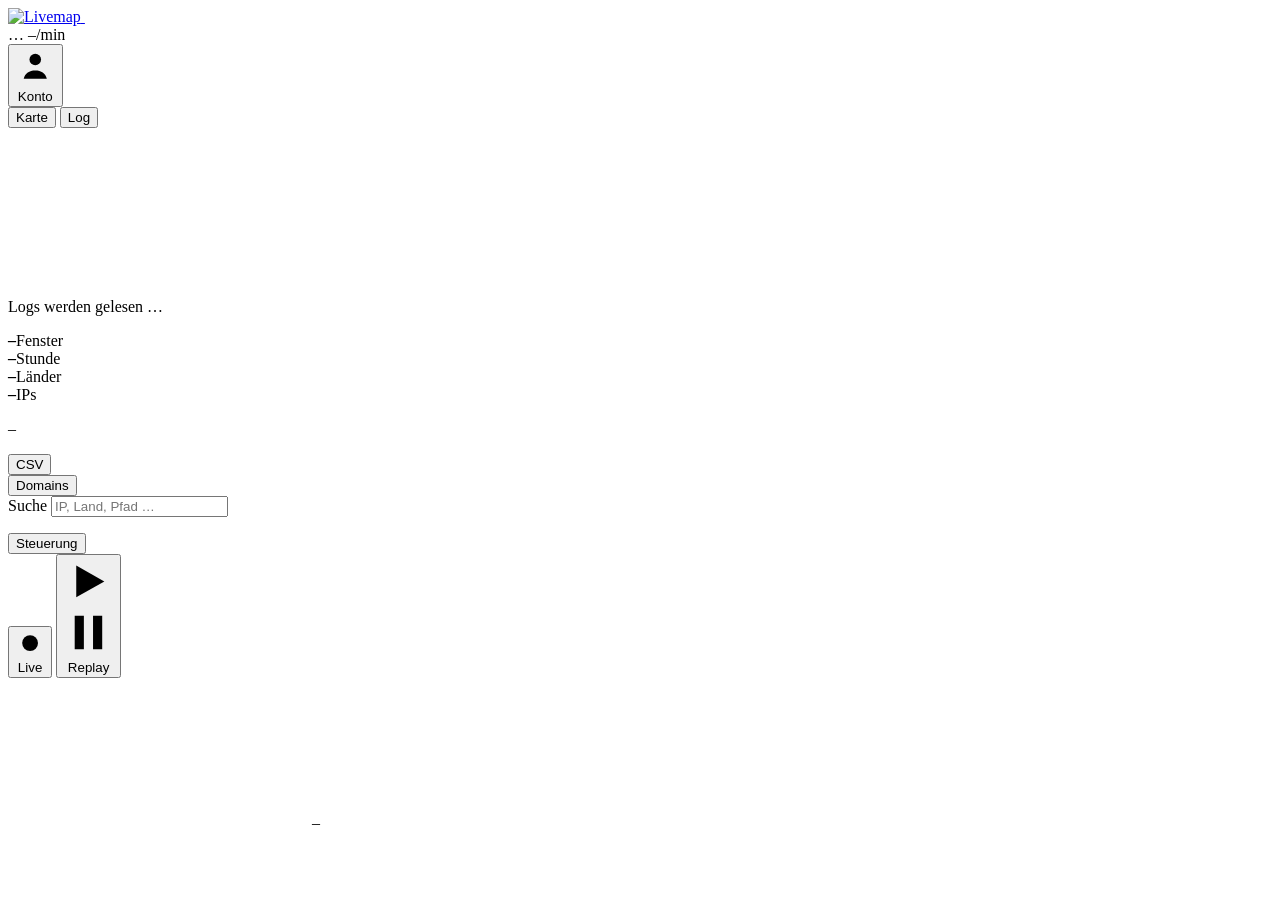
==== static/index.html @ 6799c1b4 "GitHub-Button freilegen und Hell-Dunkel-Darstellung übernehmen." ====
<!DOCTYPE html>
<html lang="de">
<head>
  <meta charset="utf-8">
  <meta name="viewport" content="width=device-width, initial-scale=1, viewport-fit=cover">
  <title>Livemap</title>
  <meta name="description" content="Livemap zeigt Angriffe und Zugriffe auf deinen Server live auf einer Weltkarte.">
  <meta name="theme-color" content="#212428">
  <script>
    try {
      document.documentElement.dataset.theme = localStorage.getItem("livemap.theme") === "light" ? "light" : "dark";
    } catch (err) { /* ignore */ }
  </script>
  <meta name="apple-mobile-web-app-capable" content="yes">
  <link rel="icon" href="/favicon.png?v=4" type="image/png">
  <link rel="apple-touch-icon" href="/favicon.png?v=4">
  <link rel="stylesheet" href="/app.css?v=52">
</head>
<body class="panel-map">
  <header>
    <a class="brand" href="/">
      <img class="brand-logo logo-for-dark" src="/logo-dark.png?v=5" alt="Livemap">
      <img class="brand-logo logo-for-light" src="/logo.png?v=5" alt="">
    </a>
    <div class="header-meta">
      <span id="linkStatus" class="link-status is-boot" title="Verbindung">…</span>
      <span id="rateLabel" class="rate-label" title="Treffer in der letzten Minute">–/min</span>
      <div id="topStrip" class="top-strip" aria-label="Häufigste Herkunft"></div>
    </div>
    <div class="account" id="account">
      <button type="button" id="accountBtn" class="account-btn" aria-haspopup="menu" aria-expanded="false" aria-controls="accountMenu">
        <svg viewBox="0 0 16 16" aria-hidden="true"><circle cx="8" cy="5.2" r="2.4" fill="currentColor"/><path fill="currentColor" d="M3.2 13.2c.6-2.3 2.3-3.4 4.8-3.4s4.2 1.1 4.8 3.4H3.2z"/></svg>
        <span id="accountName">Konto</span>
      </button>
      <div class="account-menu" id="accountMenu" role="menu" hidden>
        <button type="button" id="settingsBtn" role="menuitem">
          <svg viewBox="0 0 16 16" aria-hidden="true"><path fill="currentColor" d="M6.7 1.4h2.6l.3 1.7c.4.1.7.3 1 .6l1.6-.6 1.3 2.2-1.3 1.1c.1.3.1.6.1.9s0 .6-.1.9l1.3 1.1-1.3 2.2-1.6-.6c-.3.2-.6.4-1 .6l-.3 1.7H6.7l-.3-1.7a4 4 0 0 1-1-.6l-1.6.6-1.3-2.2 1.3-1.1a3 3 0 0 1 0-1.8L2.5 5.3l1.3-2.2 1.6.6c.3-.2.6-.4 1-.6l.3-1.7zM8 6.2a1.8 1.8 0 1 0 0 3.6 1.8 1.8 0 0 0 0-3.6z"/></svg>
          Einstellungen
        </button>
        <button type="button" id="logoutBtn" class="account-logout" role="menuitem">
          <svg viewBox="0 0 16 16" fill="none" stroke="currentColor" stroke-width="1.4" stroke-linecap="round" stroke-linejoin="round" aria-hidden="true"><path d="M6.4 3.2H3.6v9.6h2.8"/><path d="M7 8h6"/><path d="M11 5.2 13.8 8 11 10.8"/></svg>
          Ausloggen
        </button>
      </div>
    </div>
  </header>
  <nav class="mobile-tabs" id="mobileTabs" aria-label="Ansicht">
    <button type="button" data-panel="map" class="active">Karte</button>
    <button type="button" data-panel="log">Log</button>
  </nav>
  <div id="toasts" class="toasts" aria-live="polite"></div>

  <main>
    <section class="stage" aria-label="Weltkarte">
      <canvas id="map"></canvas>
      <div id="flagLayer" class="flag-layer" hidden></div>
      <div id="hostBadge" class="host-badge" hidden>
        <img id="hostMark" alt="">
        <span id="hostName"></span>
      </div>
      <p class="loading" id="loading">Logs werden gelesen …</p>
      <p class="quiet" id="quiet" hidden>Im Fenster ist es ruhig.</p>
      <div id="tip" class="tip" hidden></div>
      <section id="inspect" class="inspect" hidden>
        <div class="inspect-tools">
          <button type="button" id="inspectCollapse" title="Einklappen" aria-label="Einklappen" aria-expanded="true">&lt;</button>
          <button type="button" id="inspectClose" title="Schließen" aria-label="Schließen">×</button>
        </div>
        <div id="detail" class="detail"></div>
      </section>
      <section id="settings" class="settings" hidden>
        <div class="settings-head">
          <h2>Einstellungen</h2>
          <button type="button" id="settingsClose">Schließen</button>
        </div>
        <div class="settings-nav" role="tablist">
          <button type="button" data-tab="account" class="active">Konto</button>
          <button type="button" data-tab="fail2ban">Fail2ban</button>
          <button type="button" data-tab="traffic">Traffic</button>
          <button type="button" data-tab="services">Dienste</button>
          <button type="button" data-tab="general">Allgemein</button>
        </div>
        <div class="settings-body">
          <section class="settings-panel" data-panel="account">
            <p class="settings-user">Angemeldet als <strong id="settingsUser">Konto</strong></p>
            <form id="settingsForm" autocomplete="off">
              <label>Aktuelles Passwort
                <input id="pwCurrent" type="password" name="current-password" autocomplete="current-password" required>
              </label>
              <label>Neues Passwort
                <input id="pwNew" type="password" name="new-password" autocomplete="new-password" minlength="8" required>
              </label>
              <label>Wiederholen
                <input id="pwAgain" type="password" name="confirm-password" autocomplete="new-password" minlength="8" required>
              </label>
              <div class="settings-row">
                <button type="submit" class="solid" id="settingsSave">Passwort speichern</button>
                <p id="settingsMsg" class="settings-msg" role="status"></p>
              </div>
            </form>
          </section>
          <section class="settings-panel" data-panel="fail2ban" hidden>
            <div id="settingsFail2ban" class="settings-note">Wird gelesen …</div>
          </section>
          <section class="settings-panel" data-panel="traffic" hidden>
            <div id="settingsTraffic" class="settings-note">Wird gelesen …</div>
          </section>
          <section class="settings-panel" data-panel="services" hidden>
            <div id="settingsServices" class="settings-note">Wird gelesen …</div>
          </section>
          <section class="settings-panel" data-panel="general" hidden>
            <div class="theme-row">
              <span>Darstellung</span>
              <div class="theme-switch" role="group" aria-label="Darstellung">
                <button type="button" id="themeDark" data-theme-pick="dark">Dunkel</button>
                <button type="button" id="themeLight" data-theme-pick="light">Hell</button>
              </div>
            </div>
            <div id="settingsGeneral" class="settings-note">Wird gelesen …</div>
          </section>
        </div>
      </section>
      <section id="countryCard" class="country-card" hidden>
        <h2 id="countryName"></h2>
        <p class="country-figures"><strong id="countryWin">0</strong> in dieser Session · <strong id="countryAll">0</strong> insgesamt</p>
        <dl id="countryMeta" class="country-meta"></dl>
        <ul id="countryKinds"></ul>
        <ul id="countryTops" class="country-tops"></ul>
        <div class="country-actions">
          <button type="button" id="countryMapsBtn" class="maps-link">
            <img class="gmaps-icon" src="/marks/gmaps.svg" width="14" height="14" alt="">
            Google Maps
          </button>
        </div>
      </section>
    </section>
    <aside>
      <div class="summary">
        <div class="summary-top">
          <div class="stats">
            <div class="stat"><strong id="statWindow">–</strong><span>Fenster</span></div>
            <div class="stat"><strong id="statHour">–</strong><span>Stunde</span></div>
            <div class="stat"><strong id="statCountries">–</strong><span>Länder</span></div>
            <div class="stat"><strong id="statIps">–</strong><span>IPs</span></div>
          </div>
          <div class="summary-side">
            <p class="clock" id="clock">–</p>
            <button type="button" id="exportBtn" class="export-btn" title="Aktuelles Fenster als CSV">CSV</button>
          </div>
        </div>
        <div id="topIps" class="top-ips" aria-label="Auffälligste IPs"></div>
      </div>
      <div class="loghead">
        <div class="roles" id="roles" role="group" aria-label="Herkunft"></div>
        <div class="filters" id="filters" role="group" aria-label="Art der Zugriffe"></div>
        <div class="fold" id="domainFold">
          <button type="button" id="domainFoldBtn" class="fold-toggle" aria-expanded="true" aria-controls="domains">
            <span>Domains</span>
          </button>
          <div class="domains" id="domains" role="group" aria-label="Domain"></div>
        </div>
        <label class="search-wrap">
          <span class="sr-only">Suche</span>
          <input id="searchBox" type="search" placeholder="IP, Land, Pfad …" autocomplete="off" spellcheck="false">
        </label>
      </div>
      <ol class="feed" id="feed"></ol>
    </aside>
  </main>
  <div id="ctx" class="ctx" hidden></div>

  <footer id="controls">
    <button type="button" id="controlsFold" class="edge-fold" aria-expanded="true" aria-controls="controls" title="Steuerung einklappen">
      <span class="edge-fold-label">Steuerung</span>
    </button>
    <div class="transport">
      <button type="button" id="liveBtn" class="icon-btn solid">
        <svg viewBox="0 0 16 16" aria-hidden="true"><circle cx="8" cy="8" r="4.5" fill="currentColor"/></svg>
        <span>Live</span>
      </button>
      <button type="button" id="playBtn" class="icon-btn">
        <svg class="icon-play" viewBox="0 0 16 16" aria-hidden="true"><path fill="currentColor" d="M4 2.8v10.4L13.2 8z"/></svg>
        <svg class="icon-pause" viewBox="0 0 16 16" aria-hidden="true"><path fill="currentColor" d="M3.5 2.5h3v11h-3zm6 0h3v11h-3z"/></svg>
        <span id="playLabel">Replay</span>
      </button>
      <div class="speeds" id="speeds" role="group" aria-label="Tempo"></div>
      <div class="windows" id="windows" role="group" aria-label="Zeitfenster"></div>
    </div>
    <div class="wave-wrap">
      <div id="waveMarks" class="wave-marks" aria-hidden="true"></div>
      <canvas id="wave" aria-label="Zeitstrahl mit Angriffsspitzen"></canvas>
      <span id="cursorLabel">–</span>
    </div>
  </footer>
  <script src="/app.js?v=46"></script>
</body>
</html>
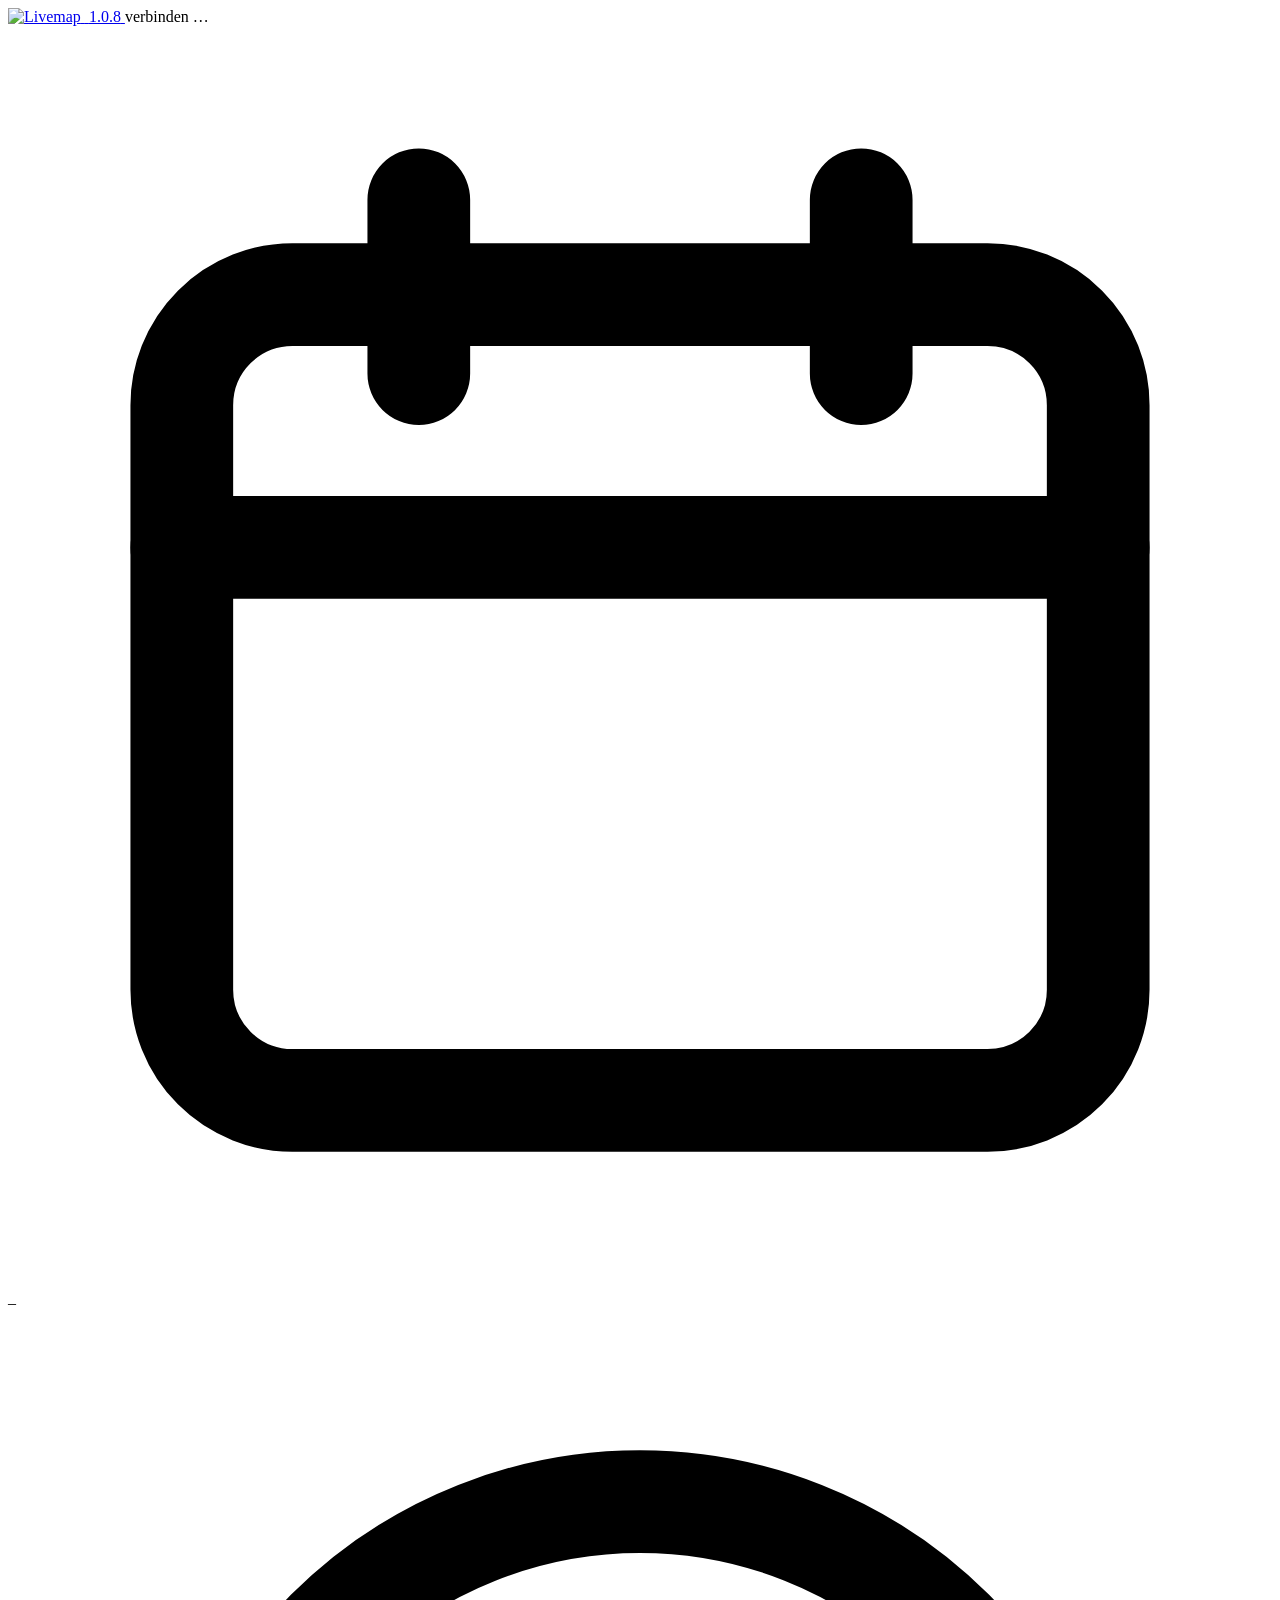
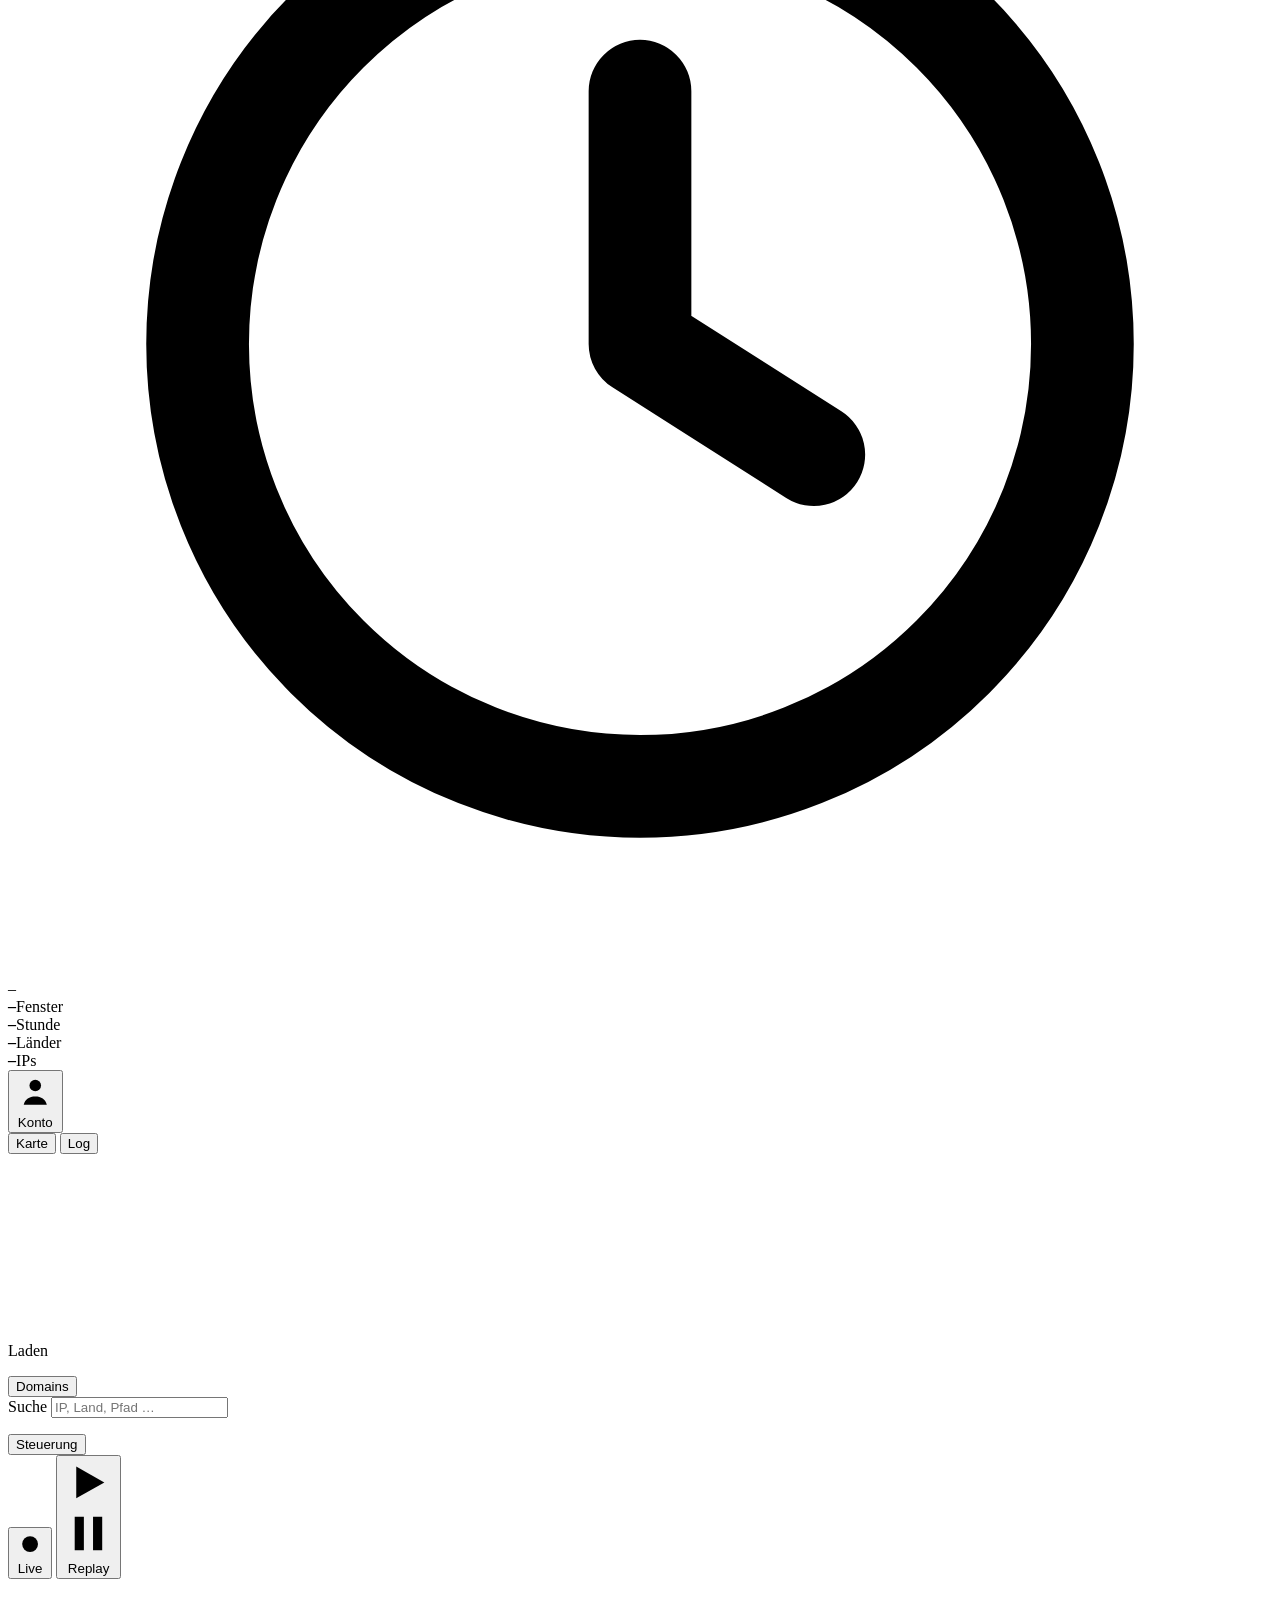
==== commit 9d1a1408: "Oberfläche und Einladungen auf den laufenden Stand bringen. Co-authored-by: Cursor <cursoragent@curs" ====
--- a/static/index.html
+++ b/static/index.html
@@ -5,7 +5,7 @@
   <meta name="viewport" content="width=device-width, initial-scale=1, viewport-fit=cover">
   <title>Livemap</title>
   <meta name="description" content="Livemap zeigt Angriffe und Zugriffe auf deinen Server live auf einer Weltkarte.">
-  <meta name="theme-color" content="#212428">
+  <meta name="theme-color" content="#0f1216">
   <script>
     try {
       document.documentElement.dataset.theme = localStorage.getItem("livemap.theme") === "light" ? "light" : "dark";
@@ -14,20 +14,53 @@
   <meta name="apple-mobile-web-app-capable" content="yes">
   <link rel="icon" href="/favicon.png?v=4" type="image/png">
   <link rel="apple-touch-icon" href="/favicon.png?v=4">
-  <link rel="stylesheet" href="/app.css?v=52">
+  <link rel="stylesheet" href="/app.css?v=1.0.8">
 </head>
-<body class="panel-map">
+<body class="panel-map live-mode is-loading">
   <header>
-    <a class="brand" href="/">
-      <img class="brand-logo logo-for-dark" src="/logo-dark.png?v=5" alt="Livemap">
-      <img class="brand-logo logo-for-light" src="/logo.png?v=5" alt="">
-    </a>
-    <div class="header-meta">
-      <span id="linkStatus" class="link-status is-boot" title="Verbindung">…</span>
-      <span id="rateLabel" class="rate-label" title="Treffer in der letzten Minute">–/min</span>
-      <div id="topStrip" class="top-strip" aria-label="Häufigste Herkunft"></div>
-    </div>
-    <div class="account" id="account">
+    <div class="sk sk-head" aria-hidden="true">
+      <span class="sk-side">
+        <span class="sk-brand">
+          <span class="sk-logo"></span>
+          <span class="sk-version"></span>
+        </span>
+        <span class="sk-status"><i></i><i></i></span>
+      </span>
+      <span class="sk-clockline"><i></i><i></i></span>
+      <span class="sk-side sk-side-right">
+        <span class="sk-figures"><i></i><i></i><i></i><i></i></span>
+        <span class="sk-account"></span>
+      </span>
+    </div>
+    <div class="header-side header-side-left">
+      <a class="brand" href="/">
+        <img class="brand-logo logo-for-dark" src="/logo-dark.png?v=5" alt="Livemap">
+        <img class="brand-logo logo-for-light" src="/logo.png?v=5" alt="">
+        <span class="brand-version" id="brandVersion">1.0.8</span>
+      </a>
+      <span id="linkStatus" class="link-status is-boot" title="Verbindung">verbinden …</span>
+    </div>
+    <div class="header-clock" aria-label="Datum und Uhrzeit">
+      <span>
+        <svg viewBox="0 0 16 16" aria-hidden="true"><rect x="2.2" y="3.4" width="11.6" height="10.2" rx="1.4" fill="none" stroke="currentColor" stroke-width="1.3"/><path d="M2.2 6.6h11.6M5.2 2.2v2.2M10.8 2.2v2.2" fill="none" stroke="currentColor" stroke-width="1.3" stroke-linecap="round"/></svg>
+        <span id="headerDate">–</span><span id="headerYear"></span>
+      </span>
+      <span>
+        <svg viewBox="0 0 16 16" aria-hidden="true"><circle cx="8" cy="8" r="5.6" fill="none" stroke="currentColor" stroke-width="1.3"/><path d="M8 4.8V8l2.2 1.4" fill="none" stroke="currentColor" stroke-width="1.3" stroke-linecap="round" stroke-linejoin="round"/></svg>
+        <span id="headerTime">–</span>
+      </span>
+    </div>
+    <div class="header-side header-side-right">
+      <div class="header-figures">
+        <div class="stats">
+          <div class="stat"><strong id="statWindow">–</strong><span id="statWindowLabel">Fenster</span></div>
+          <div class="stat"><strong id="statHour">–</strong><span>Stunde</span></div>
+          <div class="stat"><strong id="statCountries">–</strong><span>Länder</span></div>
+          <div class="stat"><strong id="statIps">–</strong><span>IPs</span></div>
+        </div>
+        <div id="topStrip" class="top-strip" aria-label="Häufigste Herkunft"></div>
+      </div>
+      <div class="account" id="account">
       <button type="button" id="accountBtn" class="account-btn" aria-haspopup="menu" aria-expanded="false" aria-controls="accountMenu">
         <svg viewBox="0 0 16 16" aria-hidden="true"><circle cx="8" cy="5.2" r="2.4" fill="currentColor"/><path fill="currentColor" d="M3.2 13.2c.6-2.3 2.3-3.4 4.8-3.4s4.2 1.1 4.8 3.4H3.2z"/></svg>
         <span id="accountName">Konto</span>
@@ -37,34 +70,51 @@
           <svg viewBox="0 0 16 16" aria-hidden="true"><path fill="currentColor" d="M6.7 1.4h2.6l.3 1.7c.4.1.7.3 1 .6l1.6-.6 1.3 2.2-1.3 1.1c.1.3.1.6.1.9s0 .6-.1.9l1.3 1.1-1.3 2.2-1.6-.6c-.3.2-.6.4-1 .6l-.3 1.7H6.7l-.3-1.7a4 4 0 0 1-1-.6l-1.6.6-1.3-2.2 1.3-1.1a3 3 0 0 1 0-1.8L2.5 5.3l1.3-2.2 1.6.6c.3-.2.6-.4 1-.6l.3-1.7zM8 6.2a1.8 1.8 0 1 0 0 3.6 1.8 1.8 0 0 0 0-3.6z"/></svg>
           Einstellungen
         </button>
+        <button type="button" id="analyticsBtn" role="menuitem">
+          <svg viewBox="0 0 16 16" aria-hidden="true"><path d="M2 13.2h12" fill="none" stroke="currentColor" stroke-width="1.3" stroke-linecap="round"/><path d="M3.2 10.4v2.2M6.4 7.2v5.4M9.6 8.6v4M12.8 4.4v8.2" fill="none" stroke="currentColor" stroke-width="1.3" stroke-linecap="round"/></svg>
+          Analytics
+        </button>
         <button type="button" id="logoutBtn" class="account-logout" role="menuitem">
           <svg viewBox="0 0 16 16" fill="none" stroke="currentColor" stroke-width="1.4" stroke-linecap="round" stroke-linejoin="round" aria-hidden="true"><path d="M6.4 3.2H3.6v9.6h2.8"/><path d="M7 8h6"/><path d="M11 5.2 13.8 8 11 10.8"/></svg>
           Ausloggen
         </button>
       </div>
     </div>
+    </div>
   </header>
   <nav class="mobile-tabs" id="mobileTabs" aria-label="Ansicht">
+    <div class="sk sk-tabs" aria-hidden="true"><span></span><span></span></div>
     <button type="button" data-panel="map" class="active">Karte</button>
     <button type="button" data-panel="log">Log</button>
   </nav>
-  <div id="toasts" class="toasts" aria-live="polite"></div>
 
   <main>
     <section class="stage" aria-label="Weltkarte">
       <canvas id="map"></canvas>
+      <div class="boot" id="boot" role="status" aria-live="polite">
+        <div class="boot-mark">
+          <span class="boot-ring" aria-hidden="true"></span>
+          <img class="logo-for-dark" src="/logo-dark.png?v=5" alt="">
+          <img class="logo-for-light" src="/logo.png?v=5" alt="">
+        </div>
+        <p>Laden</p>
+      </div>
       <div id="flagLayer" class="flag-layer" hidden></div>
       <div id="hostBadge" class="host-badge" hidden>
         <img id="hostMark" alt="">
         <span id="hostName"></span>
       </div>
-      <p class="loading" id="loading">Logs werden gelesen …</p>
+      <p class="loading" id="loading" hidden>Logs werden gelesen …</p>
       <p class="quiet" id="quiet" hidden>Im Fenster ist es ruhig.</p>
       <div id="tip" class="tip" hidden></div>
       <section id="inspect" class="inspect" hidden>
         <div class="inspect-tools">
-          <button type="button" id="inspectCollapse" title="Einklappen" aria-label="Einklappen" aria-expanded="true">&lt;</button>
-          <button type="button" id="inspectClose" title="Schließen" aria-label="Schließen">×</button>
+          <button type="button" id="inspectCollapse" title="Einklappen" aria-label="Einklappen" aria-expanded="true">
+            <svg viewBox="0 0 16 16" aria-hidden="true"><path d="M10 3.2 5.2 8 10 12.8" fill="none" stroke="currentColor" stroke-width="1.4" stroke-linecap="round" stroke-linejoin="round"/></svg>
+          </button>
+          <button type="button" id="inspectClose" title="Schließen" aria-label="Schließen">
+            <svg viewBox="0 0 16 16" aria-hidden="true"><path d="M4.2 4.2 11.8 11.8M11.8 4.2 4.2 11.8" fill="none" stroke="currentColor" stroke-width="1.4" stroke-linecap="round"/></svg>
+          </button>
         </div>
         <div id="detail" class="detail"></div>
       </section>
@@ -74,11 +124,11 @@
           <button type="button" id="settingsClose">Schließen</button>
         </div>
         <div class="settings-nav" role="tablist">
-          <button type="button" data-tab="account" class="active">Konto</button>
-          <button type="button" data-tab="fail2ban">Fail2ban</button>
-          <button type="button" data-tab="traffic">Traffic</button>
-          <button type="button" data-tab="services">Dienste</button>
-          <button type="button" data-tab="general">Allgemein</button>
+          <button type="button" data-tab="account" class="active"><svg viewBox="0 0 16 16" aria-hidden="true"><circle cx="8" cy="5.2" r="2.2" fill="none" stroke="currentColor" stroke-width="1.3"/><path d="M3.2 13.2c.7-2.2 2.2-3.3 4.8-3.3s4.1 1.1 4.8 3.3" fill="none" stroke="currentColor" stroke-width="1.3" stroke-linecap="round"/></svg>Konto</button>
+          <button type="button" data-tab="fail2ban"><svg viewBox="0 0 16 16" aria-hidden="true"><path d="M8 1.6 13 3.6v4.1c0 3-2.1 4.8-5 6.1-2.9-1.3-5-3.1-5-6.1V3.6L8 1.6z" fill="none" stroke="currentColor" stroke-width="1.3" stroke-linejoin="round"/></svg>Fail2ban</button>
+          <button type="button" data-tab="services"><svg viewBox="0 0 16 16" aria-hidden="true"><rect x="2.2" y="2.4" width="11.6" height="4" rx="1" fill="none" stroke="currentColor" stroke-width="1.3"/><rect x="2.2" y="9.2" width="11.6" height="4" rx="1" fill="none" stroke="currentColor" stroke-width="1.3"/><circle cx="4.4" cy="4.4" r="0.6" fill="currentColor"/><circle cx="4.4" cy="11.2" r="0.6" fill="currentColor"/></svg>Dienste</button>
+          <button type="button" data-tab="general"><svg viewBox="0 0 16 16" aria-hidden="true"><circle cx="8" cy="8" r="2" fill="none" stroke="currentColor" stroke-width="1.3"/><path d="M8 1.8v1.6M8 12.6v1.6M1.8 8h1.6M12.6 8h1.6M3.4 3.4l1.1 1.1M11.5 11.5l1.1 1.1M12.6 3.4l-1.1 1.1M4.5 11.5l-1.1 1.1" fill="none" stroke="currentColor" stroke-width="1.3" stroke-linecap="round"/></svg>Allgemein</button>
+          <button type="button" data-tab="administration" hidden><svg viewBox="0 0 16 16" aria-hidden="true"><circle cx="5.2" cy="5" r="1.7" fill="none" stroke="currentColor" stroke-width="1.3"/><circle cx="11" cy="5.4" r="1.4" fill="none" stroke="currentColor" stroke-width="1.3"/><path d="M1.8 12.6c.5-1.8 1.8-2.7 3.4-2.7s2.9.9 3.4 2.7M9.2 10.1c.8-.3 1.6-.4 2.2-.2 1.1.3 1.9 1.2 2.3 2.5" fill="none" stroke="currentColor" stroke-width="1.3" stroke-linecap="round"/></svg>Administration</button>
         </div>
         <div class="settings-body">
           <section class="settings-panel" data-panel="account">
@@ -102,13 +152,14 @@
           <section class="settings-panel" data-panel="fail2ban" hidden>
             <div id="settingsFail2ban" class="settings-note">Wird gelesen …</div>
           </section>
-          <section class="settings-panel" data-panel="traffic" hidden>
-            <div id="settingsTraffic" class="settings-note">Wird gelesen …</div>
-          </section>
           <section class="settings-panel" data-panel="services" hidden>
             <div id="settingsServices" class="settings-note">Wird gelesen …</div>
           </section>
           <section class="settings-panel" data-panel="general" hidden>
+            <div class="theme-row">
+              <span>Aktuelles Fenster</span>
+              <button type="button" id="exportBtn" title="Aktuelles Fenster als CSV">CSV exportieren</button>
+            </div>
             <div class="theme-row">
               <span>Darstellung</span>
               <div class="theme-switch" role="group" aria-label="Darstellung">
@@ -118,6 +169,67 @@
             </div>
             <div id="settingsGeneral" class="settings-note">Wird gelesen …</div>
           </section>
+          <section class="settings-panel" data-panel="administration" hidden>
+            <p class="settings-note">Neue Konten können nur zusehen. Das Passwort legen sie selbst über den Einladungslink fest.</p>
+            <form id="inviteForm" autocomplete="off">
+              <label>Benutzer
+                <input id="inviteUser" name="username" autocomplete="off" spellcheck="false" required>
+              </label>
+              <div class="settings-row">
+                <button type="submit" class="solid" id="inviteSave">Einladen</button>
+                <p id="inviteMsg" class="settings-msg" role="status"></p>
+              </div>
+            </form>
+            <div id="inviteLink" class="invite-link" hidden></div>
+            <h3>Konten</h3>
+            <ul id="userList" class="user-list"></ul>
+            <h3>Offene Einladungen</h3>
+            <ul id="inviteList" class="user-list"></ul>
+            <div class="setup-reset">
+              <h3>Einrichtung zurücksetzen</h3>
+              <p class="settings-note">Alle Konten und offenen Einladungen werden gelöscht. Die Einrichtung startet neu, mit einem neuen Code.</p>
+              <button type="button" id="setupReset">Einrichtung zurücksetzen</button>
+              <div id="setupResetConfirm" hidden>
+                <p class="settings-note">Wirklich alle Konten löschen? Das lässt sich nicht rückgängig machen.</p>
+                <button type="button" id="setupResetYes" class="danger">Alle Konten löschen</button>
+                <button type="button" id="setupResetNo">Abbrechen</button>
+              </div>
+              <p id="setupResetMsg" class="settings-msg" role="status"></p>
+              <div id="setupResetCode" class="invite-link" hidden></div>
+            </div>
+          </section>
+        </div>
+      </section>
+      <section id="analytics" class="settings" hidden>
+        <div class="settings-head">
+          <h2>Analytics</h2>
+          <button type="button" id="analyticsClose">Schließen</button>
+        </div>
+        <div class="settings-body">
+          <div class="an-filters" id="anFilters">
+            <div id="anSpans"></div>
+            <div id="anCountriesPick"></div>
+            <div id="anServices"></div>
+          </div>
+          <div class="an-grid">
+            <article class="an-card">
+              <p><strong id="anHits">–</strong><span>Zugriffe</span></p>
+              <canvas id="anHitsChart" width="280" height="72"></canvas>
+            </article>
+            <article class="an-card">
+              <p><strong id="anBanned">–</strong><span>Gesperrt</span></p>
+              <canvas id="anBannedChart" width="280" height="72"></canvas>
+            </article>
+            <article class="an-card">
+              <p><strong id="anIps">–</strong><span>Adressen</span></p>
+              <canvas id="anIpsChart" width="280" height="72"></canvas>
+            </article>
+            <article class="an-card">
+              <p><strong id="anCountries">–</strong><span>Länder</span></p>
+              <canvas id="anCountriesChart" width="280" height="72"></canvas>
+            </article>
+          </div>
+          <table class="settings-table" id="anKinds"></table>
         </div>
       </section>
       <section id="countryCard" class="country-card" hidden>
@@ -135,19 +247,29 @@
       </section>
     </section>
     <aside>
+      <div class="sk sk-side" aria-hidden="true">
+        <div class="sk-summary">
+          <span class="sk-ips"><i></i><i></i><i></i><i></i><i></i></span>
+        </div>
+        <div class="sk-loghead">
+          <div class="sk-row sk-roles"><i></i><i></i><i></i><i></i><i></i><i></i></div>
+          <div class="sk-row sk-filters"><i></i><i></i><i></i><i></i><i></i><i></i><i></i><i></i><i></i></div>
+          <span class="sk-fold"></span>
+          <span class="sk-domain"></span>
+          <span class="sk-search"></span>
+        </div>
+        <div class="sk-feed">
+          <div class="sk-entry"><i></i><i></i><span><i></i><i></i><i></i></span><i></i></div>
+          <div class="sk-entry"><i></i><i></i><span><i></i><i></i><i></i></span><i></i></div>
+          <div class="sk-entry"><i></i><i></i><span><i></i><i></i><i></i></span><i></i></div>
+          <div class="sk-entry"><i></i><i></i><span><i></i><i></i><i></i></span><i></i></div>
+          <div class="sk-entry"><i></i><i></i><span><i></i><i></i><i></i></span><i></i></div>
+          <div class="sk-entry"><i></i><i></i><span><i></i><i></i><i></i></span><i></i></div>
+          <div class="sk-entry"><i></i><i></i><span><i></i><i></i><i></i></span><i></i></div>
+          <div class="sk-entry"><i></i><i></i><span><i></i><i></i><i></i></span><i></i></div>
+        </div>
+      </div>
       <div class="summary">
-        <div class="summary-top">
-          <div class="stats">
-            <div class="stat"><strong id="statWindow">–</strong><span>Fenster</span></div>
-            <div class="stat"><strong id="statHour">–</strong><span>Stunde</span></div>
-            <div class="stat"><strong id="statCountries">–</strong><span>Länder</span></div>
-            <div class="stat"><strong id="statIps">–</strong><span>IPs</span></div>
-          </div>
-          <div class="summary-side">
-            <p class="clock" id="clock">–</p>
-            <button type="button" id="exportBtn" class="export-btn" title="Aktuelles Fenster als CSV">CSV</button>
-          </div>
-        </div>
         <div id="topIps" class="top-ips" aria-label="Auffälligste IPs"></div>
       </div>
       <div class="loghead">
@@ -169,7 +291,14 @@
   </main>
   <div id="ctx" class="ctx" hidden></div>
 
-  <footer id="controls">
+  <footer id="controls" class="live">
+    <div class="sk sk-foot" aria-hidden="true">
+      <div class="sk-transport">
+        <span class="sk-live"></span>
+        <span class="sk-replay"></span>
+      </div>
+      <span class="sk-wave"></span>
+    </div>
     <button type="button" id="controlsFold" class="edge-fold" aria-expanded="true" aria-controls="controls" title="Steuerung einklappen">
       <span class="edge-fold-label">Steuerung</span>
     </button>
@@ -188,10 +317,11 @@
     </div>
     <div class="wave-wrap">
       <div id="waveMarks" class="wave-marks" aria-hidden="true"></div>
+      <div id="waveStars" class="wave-stars"></div>
       <canvas id="wave" aria-label="Zeitstrahl mit Angriffsspitzen"></canvas>
-      <span id="cursorLabel">–</span>
+      <span id="cursorLabel" hidden>–</span>
     </div>
   </footer>
-  <script src="/app.js?v=46"></script>
+  <script src="/app.js?v=1.0.8"></script>
 </body>
 </html>
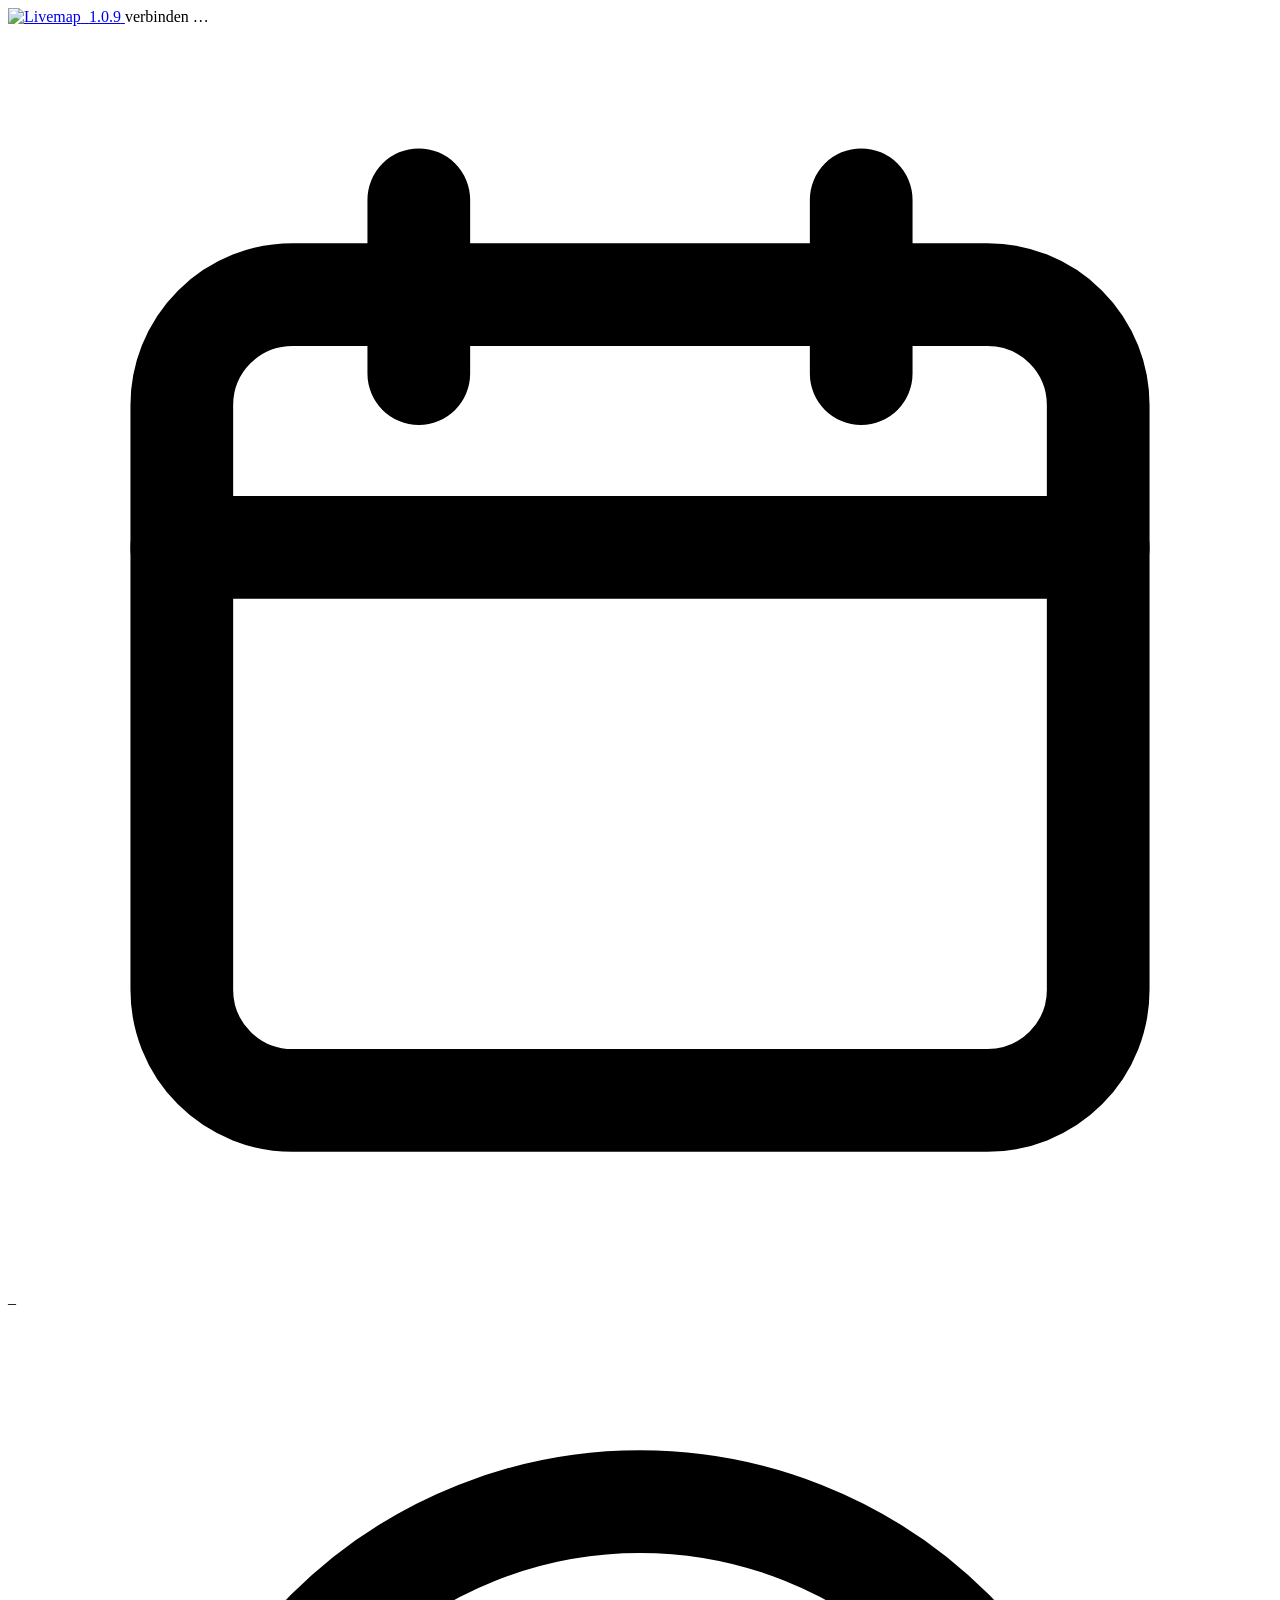
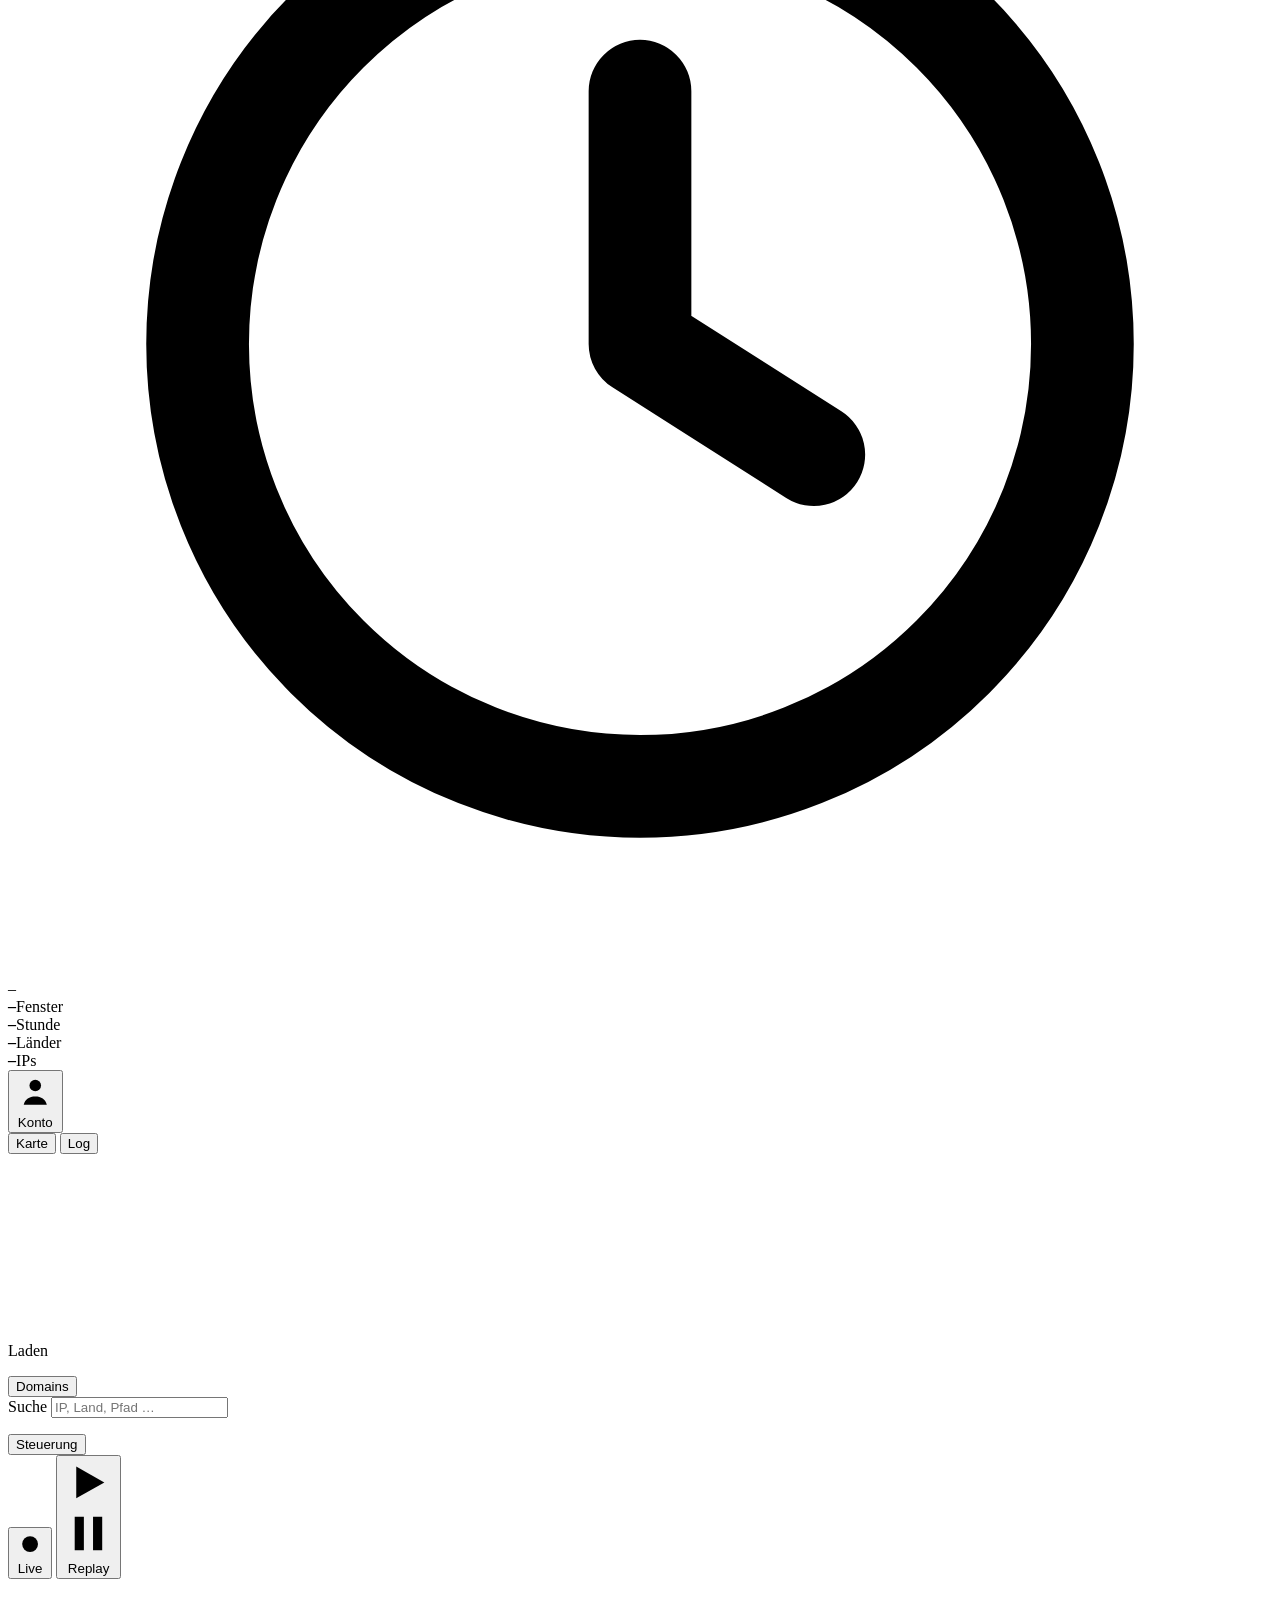
==== commit f8baa81a: "Rechtes Fenster verbreitern, damit die Karte seitlich bis an den Rand reicht. Co-authored-by: Cursor" ====
--- a/static/index.html
+++ b/static/index.html
@@ -14,7 +14,7 @@
   <meta name="apple-mobile-web-app-capable" content="yes">
   <link rel="icon" href="/favicon.png?v=4" type="image/png">
   <link rel="apple-touch-icon" href="/favicon.png?v=4">
-  <link rel="stylesheet" href="/app.css?v=1.0.8">
+  <link rel="stylesheet" href="/app.css?v=1.0.9">
 </head>
 <body class="panel-map live-mode is-loading">
   <header>
@@ -36,7 +36,7 @@
       <a class="brand" href="/">
         <img class="brand-logo logo-for-dark" src="/logo-dark.png?v=5" alt="Livemap">
         <img class="brand-logo logo-for-light" src="/logo.png?v=5" alt="">
-        <span class="brand-version" id="brandVersion">1.0.8</span>
+        <span class="brand-version" id="brandVersion">1.0.9</span>
       </a>
       <span id="linkStatus" class="link-status is-boot" title="Verbindung">verbinden …</span>
     </div>
@@ -322,6 +322,6 @@
       <span id="cursorLabel" hidden>–</span>
     </div>
   </footer>
-  <script src="/app.js?v=1.0.8"></script>
+  <script src="/app.js?v=1.0.9"></script>
 </body>
 </html>
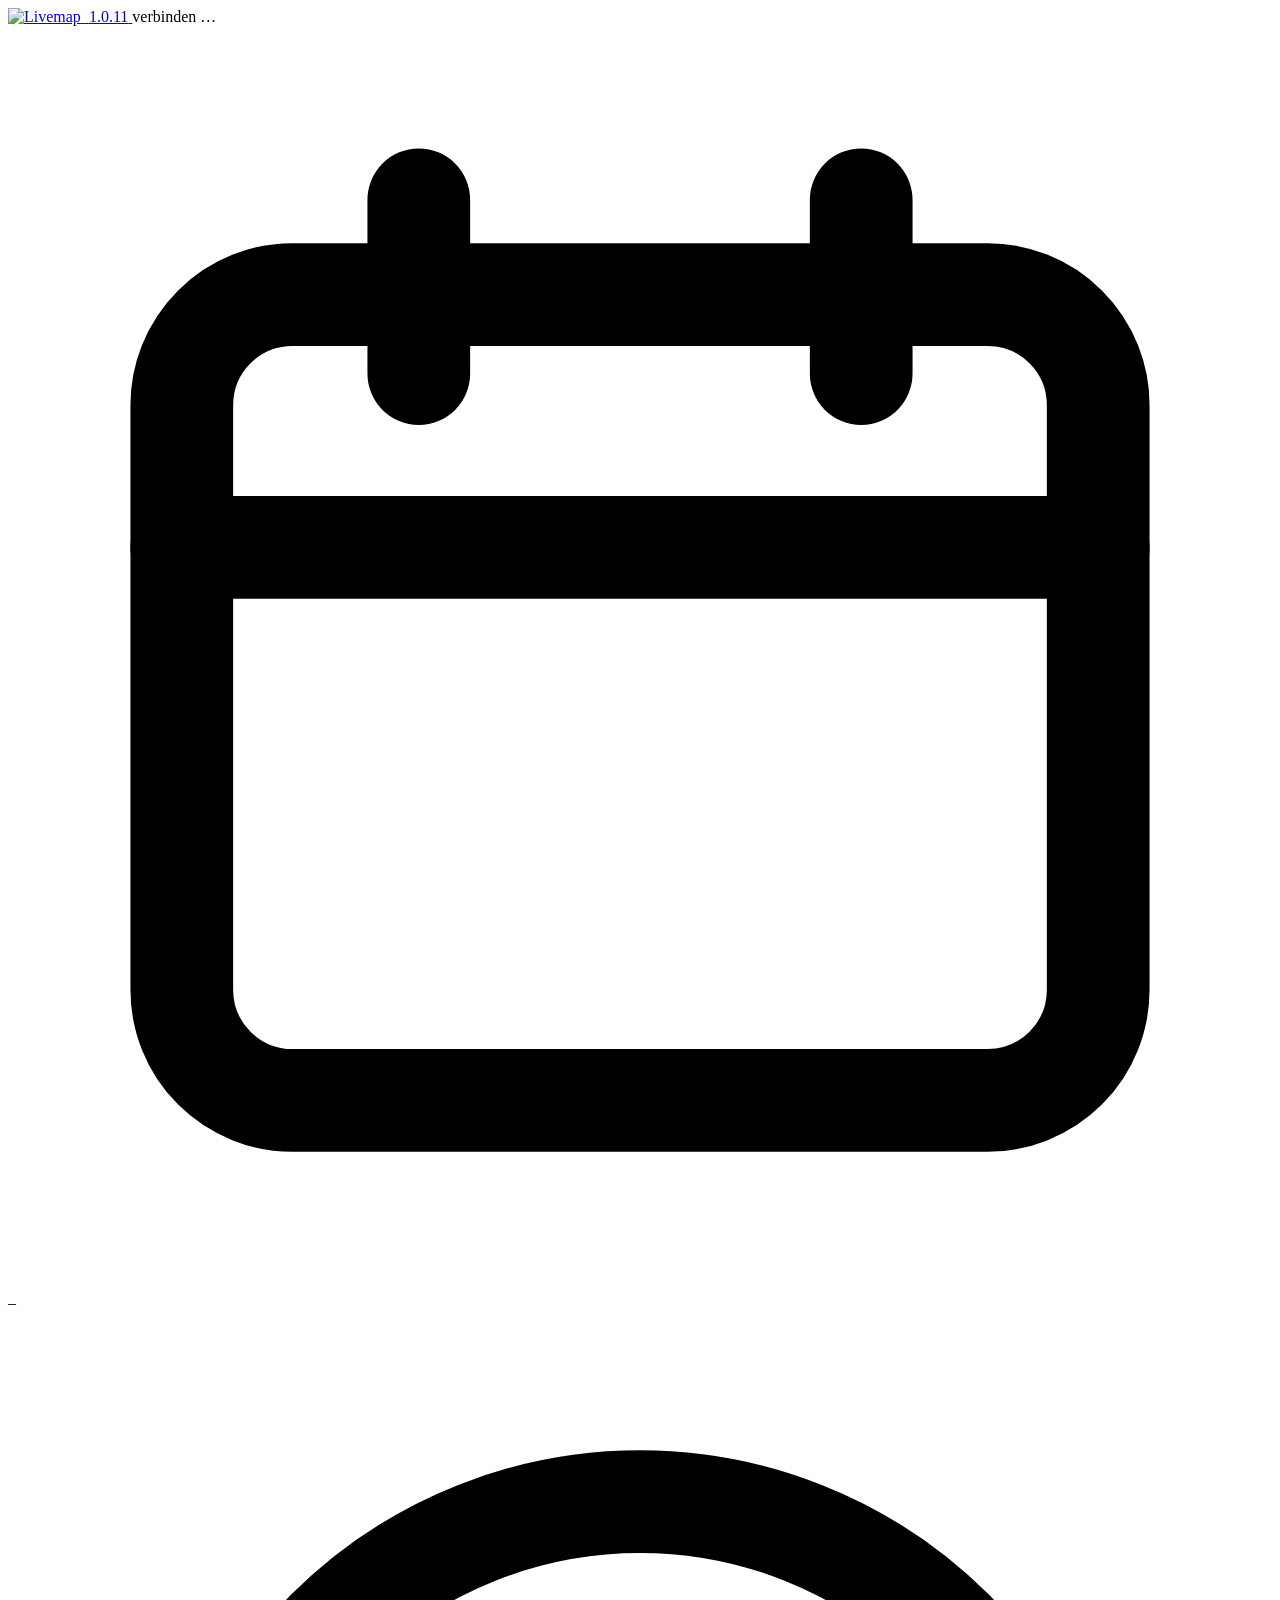
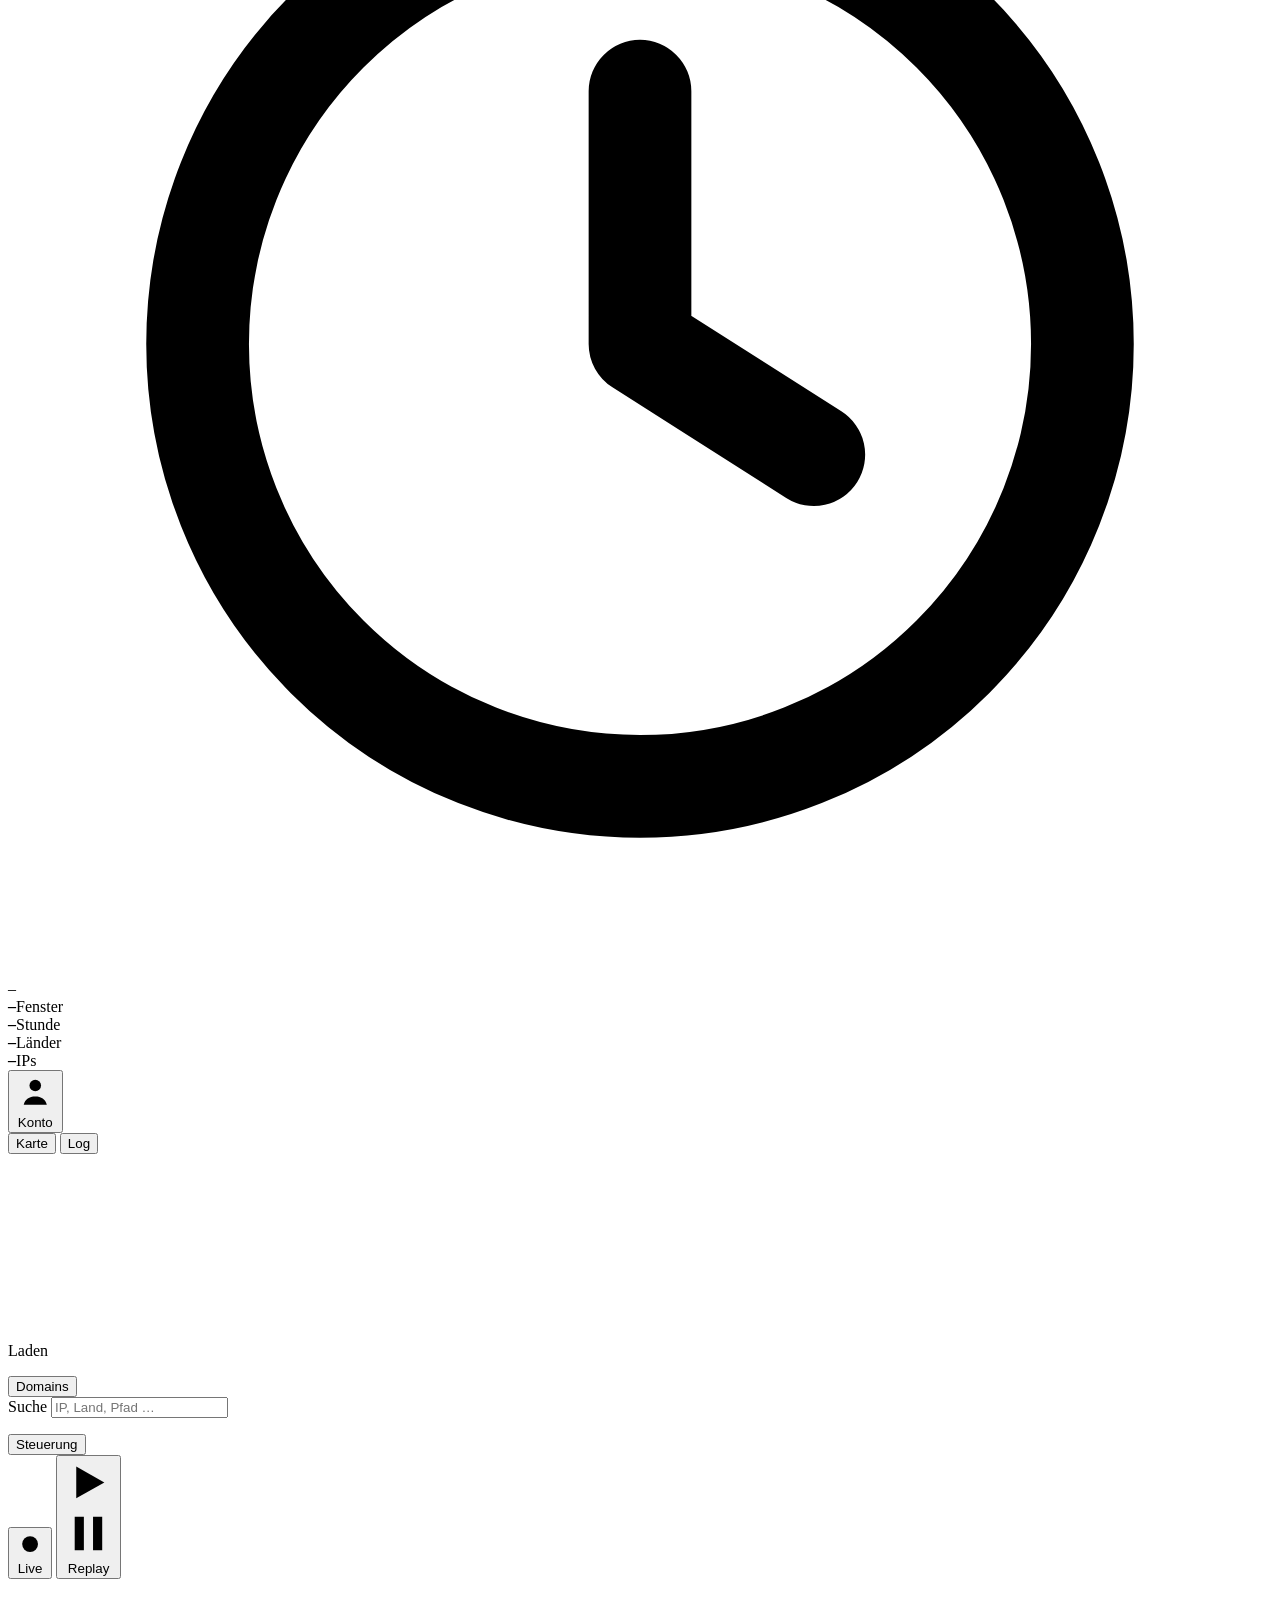
==== commit 11847ea9: "Kartenzoom glätten und das Anbieter-Icon aus der Einrichtung übernehmen. Co-authored-by: Cursor <cur" ====
--- a/static/index.html
+++ b/static/index.html
@@ -14,7 +14,7 @@
   <meta name="apple-mobile-web-app-capable" content="yes">
   <link rel="icon" href="/favicon.png?v=4" type="image/png">
   <link rel="apple-touch-icon" href="/favicon.png?v=4">
-  <link rel="stylesheet" href="/app.css?v=1.0.9">
+  <link rel="stylesheet" href="/app.css?v=1.0.11">
 </head>
 <body class="panel-map live-mode is-loading">
   <header>
@@ -36,7 +36,7 @@
       <a class="brand" href="/">
         <img class="brand-logo logo-for-dark" src="/logo-dark.png?v=5" alt="Livemap">
         <img class="brand-logo logo-for-light" src="/logo.png?v=5" alt="">
-        <span class="brand-version" id="brandVersion">1.0.9</span>
+        <span class="brand-version" id="brandVersion">1.0.11</span>
       </a>
       <span id="linkStatus" class="link-status is-boot" title="Verbindung">verbinden …</span>
     </div>
@@ -322,6 +322,6 @@
       <span id="cursorLabel" hidden>–</span>
     </div>
   </footer>
-  <script src="/app.js?v=1.0.9"></script>
+  <script src="/app.js?v=1.0.11"></script>
 </body>
 </html>
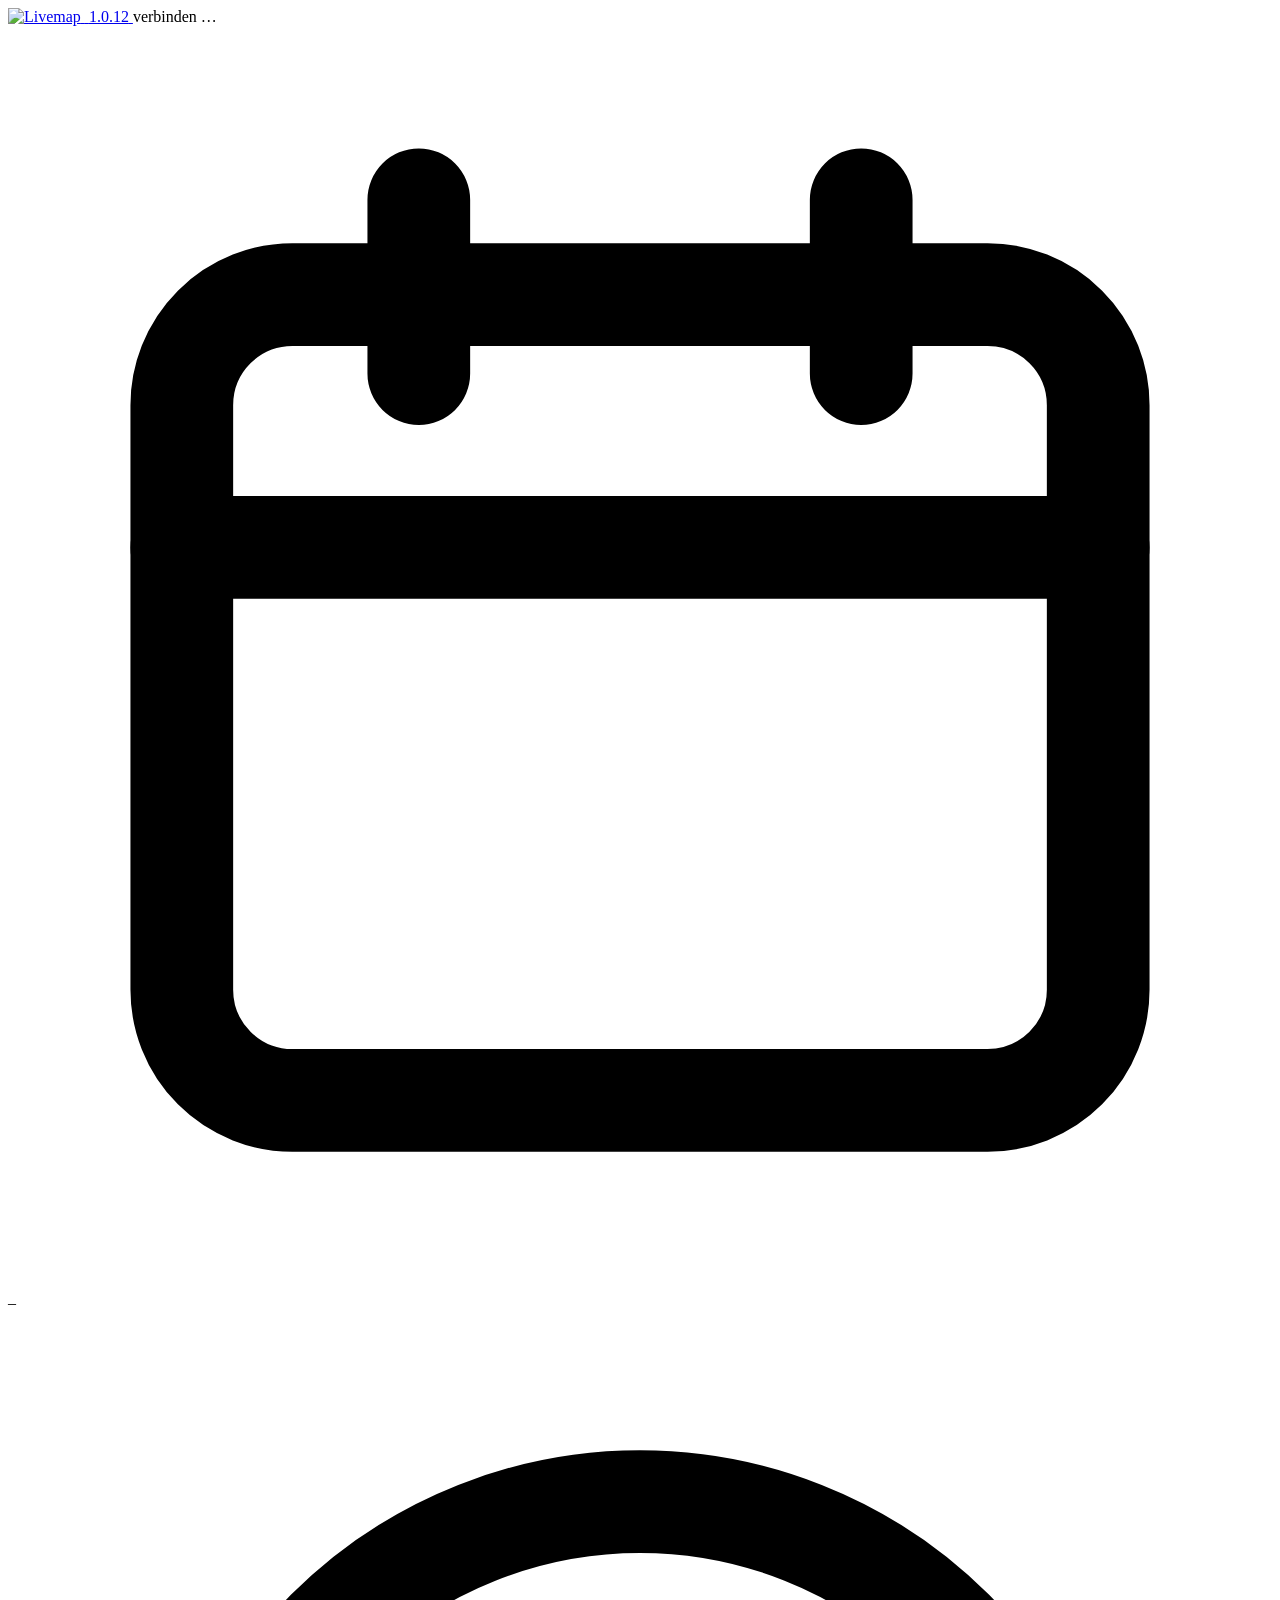
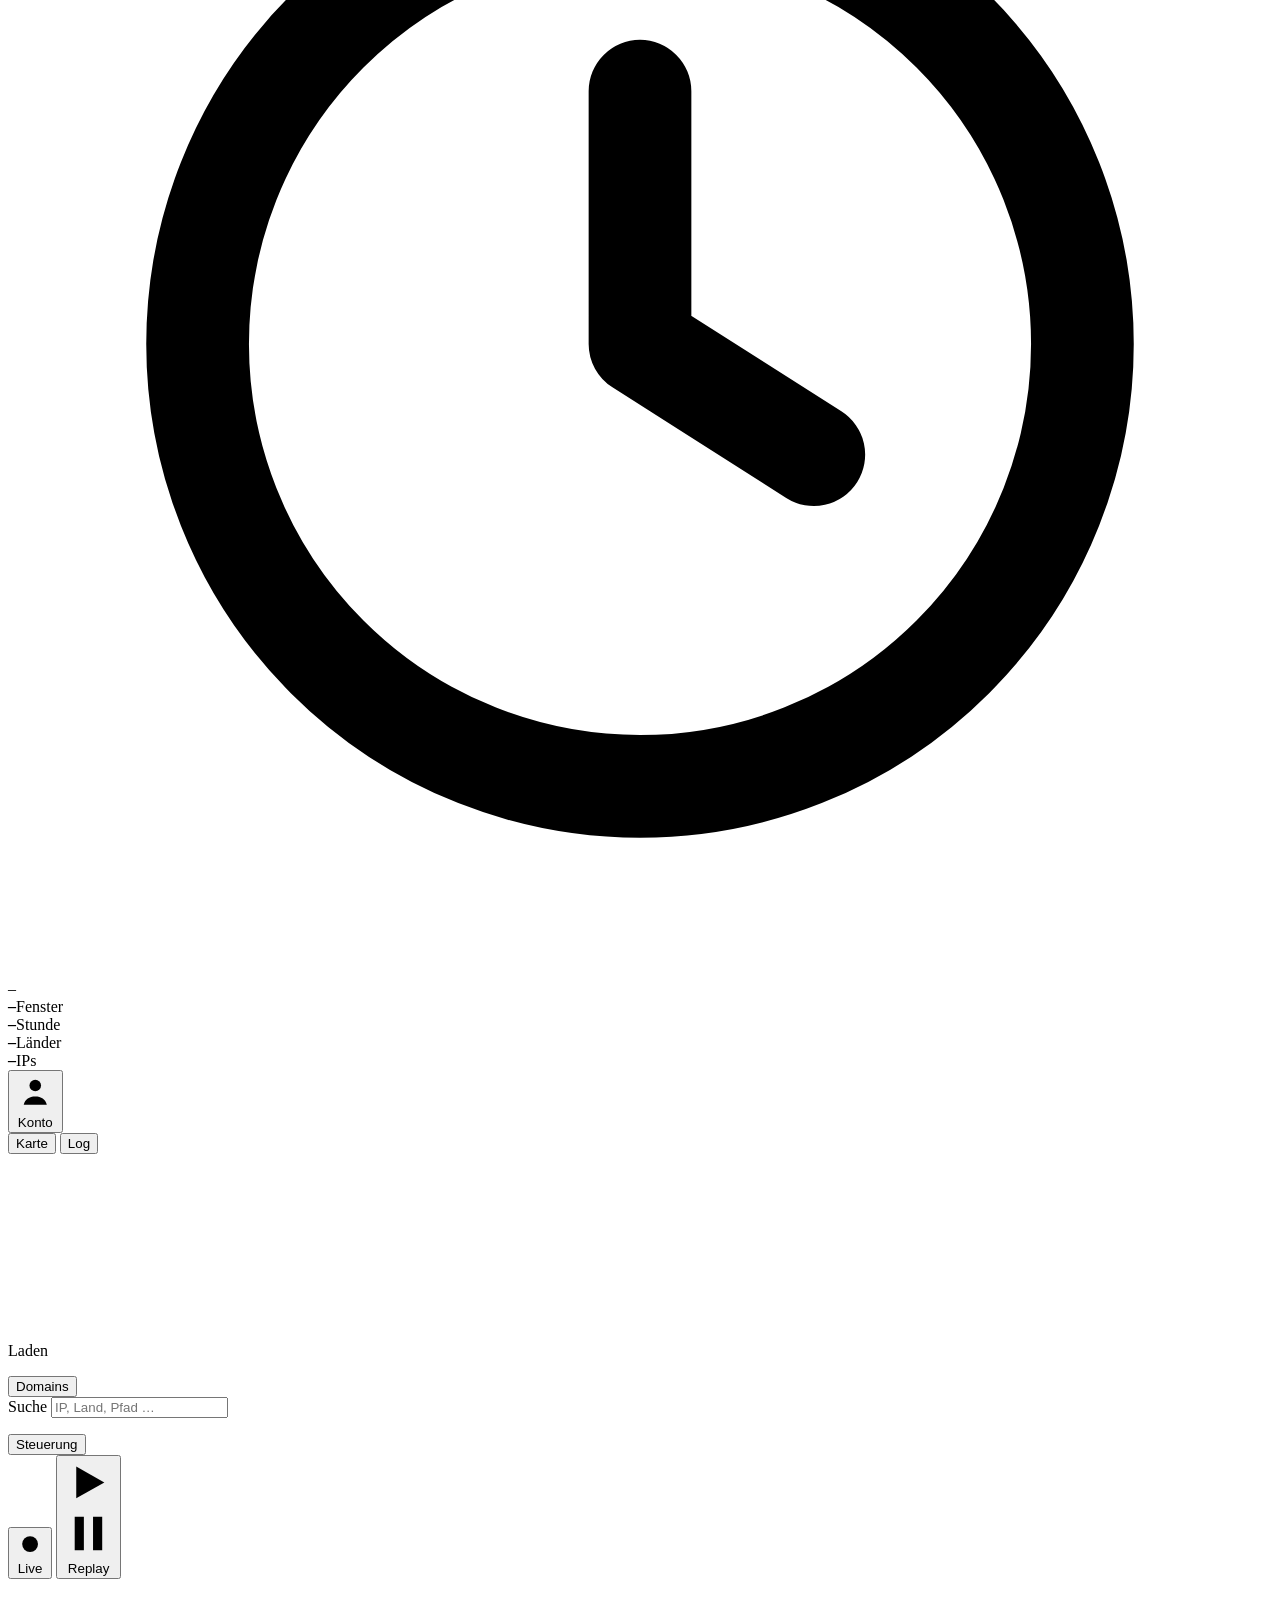
==== commit 7e3369af: "Strato ergänzen und die Anbietersuche direkt im Feld mit eigener Scrollleiste führen. Co-authored-by" ====
--- a/static/index.html
+++ b/static/index.html
@@ -14,7 +14,7 @@
   <meta name="apple-mobile-web-app-capable" content="yes">
   <link rel="icon" href="/favicon.png?v=4" type="image/png">
   <link rel="apple-touch-icon" href="/favicon.png?v=4">
-  <link rel="stylesheet" href="/app.css?v=1.0.11">
+  <link rel="stylesheet" href="/app.css?v=1.0.12">
 </head>
 <body class="panel-map live-mode is-loading">
   <header>
@@ -36,7 +36,7 @@
       <a class="brand" href="/">
         <img class="brand-logo logo-for-dark" src="/logo-dark.png?v=5" alt="Livemap">
         <img class="brand-logo logo-for-light" src="/logo.png?v=5" alt="">
-        <span class="brand-version" id="brandVersion">1.0.11</span>
+        <span class="brand-version" id="brandVersion">1.0.12</span>
       </a>
       <span id="linkStatus" class="link-status is-boot" title="Verbindung">verbinden …</span>
     </div>
@@ -322,6 +322,6 @@
       <span id="cursorLabel" hidden>–</span>
     </div>
   </footer>
-  <script src="/app.js?v=1.0.11"></script>
+  <script src="/app.js?v=1.0.12"></script>
 </body>
 </html>
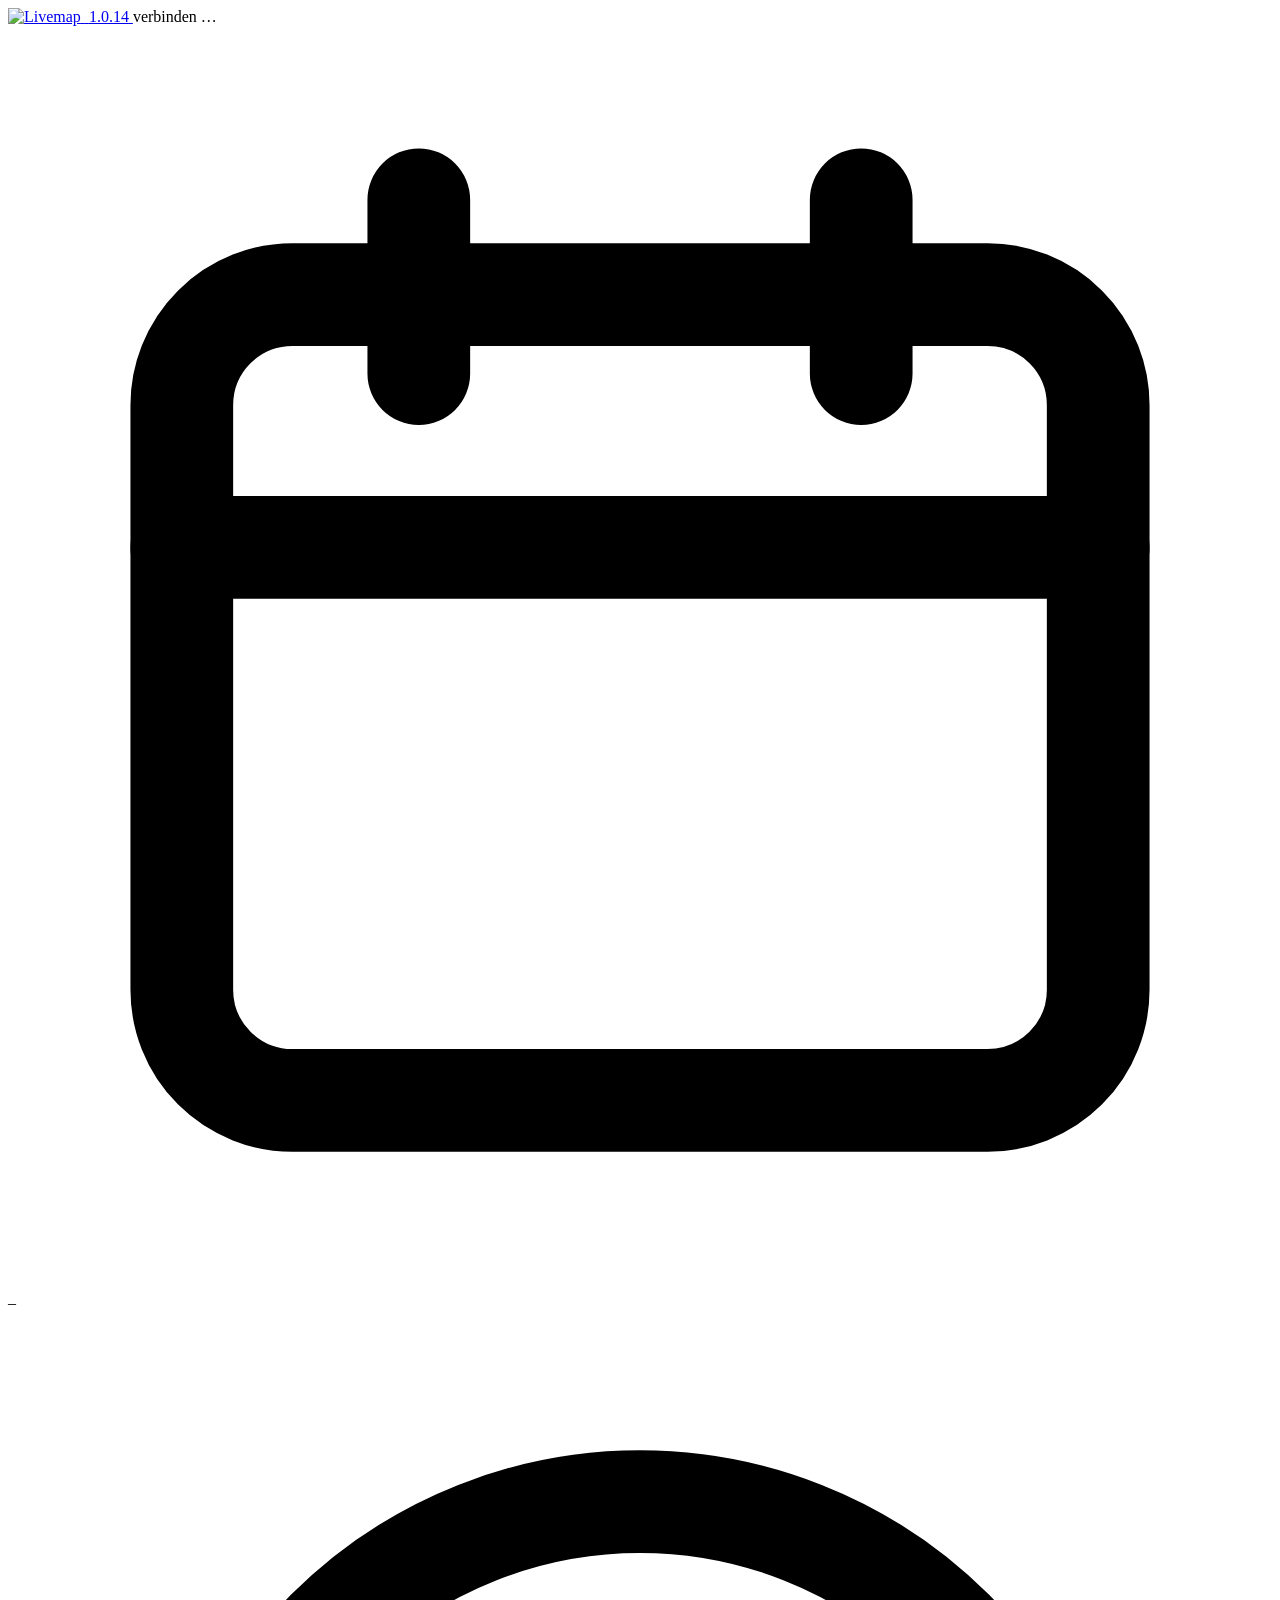
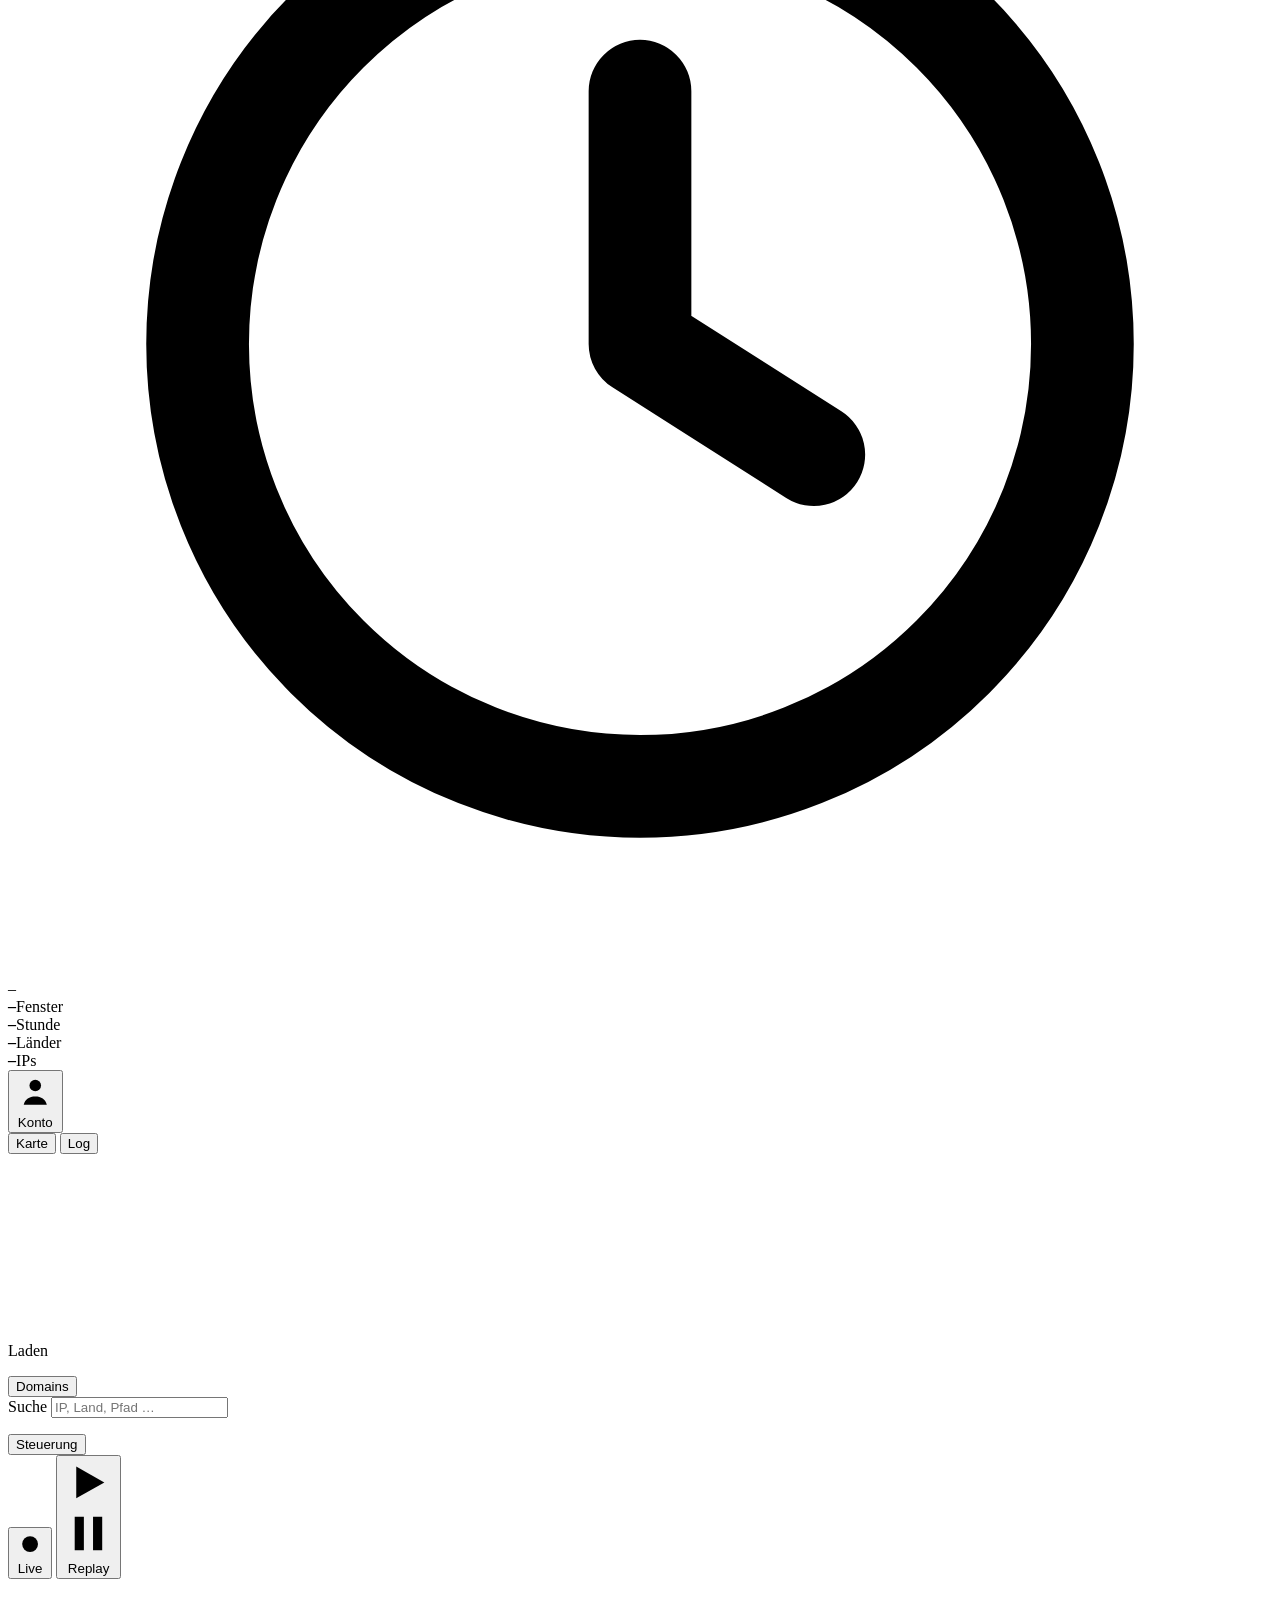
==== commit cca4ec16: "Sicherheitslücken schließen, Strato-Icon korrigieren und Login wieder lauffähig halten. Co-authored-" ====
--- a/static/index.html
+++ b/static/index.html
@@ -14,7 +14,7 @@
   <meta name="apple-mobile-web-app-capable" content="yes">
   <link rel="icon" href="/favicon.png?v=4" type="image/png">
   <link rel="apple-touch-icon" href="/favicon.png?v=4">
-  <link rel="stylesheet" href="/app.css?v=1.0.12">
+  <link rel="stylesheet" href="/app.css?v=1.0.14">
 </head>
 <body class="panel-map live-mode is-loading">
   <header>
@@ -36,7 +36,7 @@
       <a class="brand" href="/">
         <img class="brand-logo logo-for-dark" src="/logo-dark.png?v=5" alt="Livemap">
         <img class="brand-logo logo-for-light" src="/logo.png?v=5" alt="">
-        <span class="brand-version" id="brandVersion">1.0.12</span>
+        <span class="brand-version" id="brandVersion">1.0.14</span>
       </a>
       <span id="linkStatus" class="link-status is-boot" title="Verbindung">verbinden …</span>
     </div>
@@ -138,10 +138,10 @@
                 <input id="pwCurrent" type="password" name="current-password" autocomplete="current-password" required>
               </label>
               <label>Neues Passwort
-                <input id="pwNew" type="password" name="new-password" autocomplete="new-password" minlength="8" required>
+                <input id="pwNew" type="password" name="new-password" autocomplete="new-password" minlength="12" required>
               </label>
               <label>Wiederholen
-                <input id="pwAgain" type="password" name="confirm-password" autocomplete="new-password" minlength="8" required>
+                <input id="pwAgain" type="password" name="confirm-password" autocomplete="new-password" minlength="12" required>
               </label>
               <div class="settings-row">
                 <button type="submit" class="solid" id="settingsSave">Passwort speichern</button>
@@ -322,6 +322,6 @@
       <span id="cursorLabel" hidden>–</span>
     </div>
   </footer>
-  <script src="/app.js?v=1.0.12"></script>
+  <script src="/app.js?v=1.0.14"></script>
 </body>
 </html>
